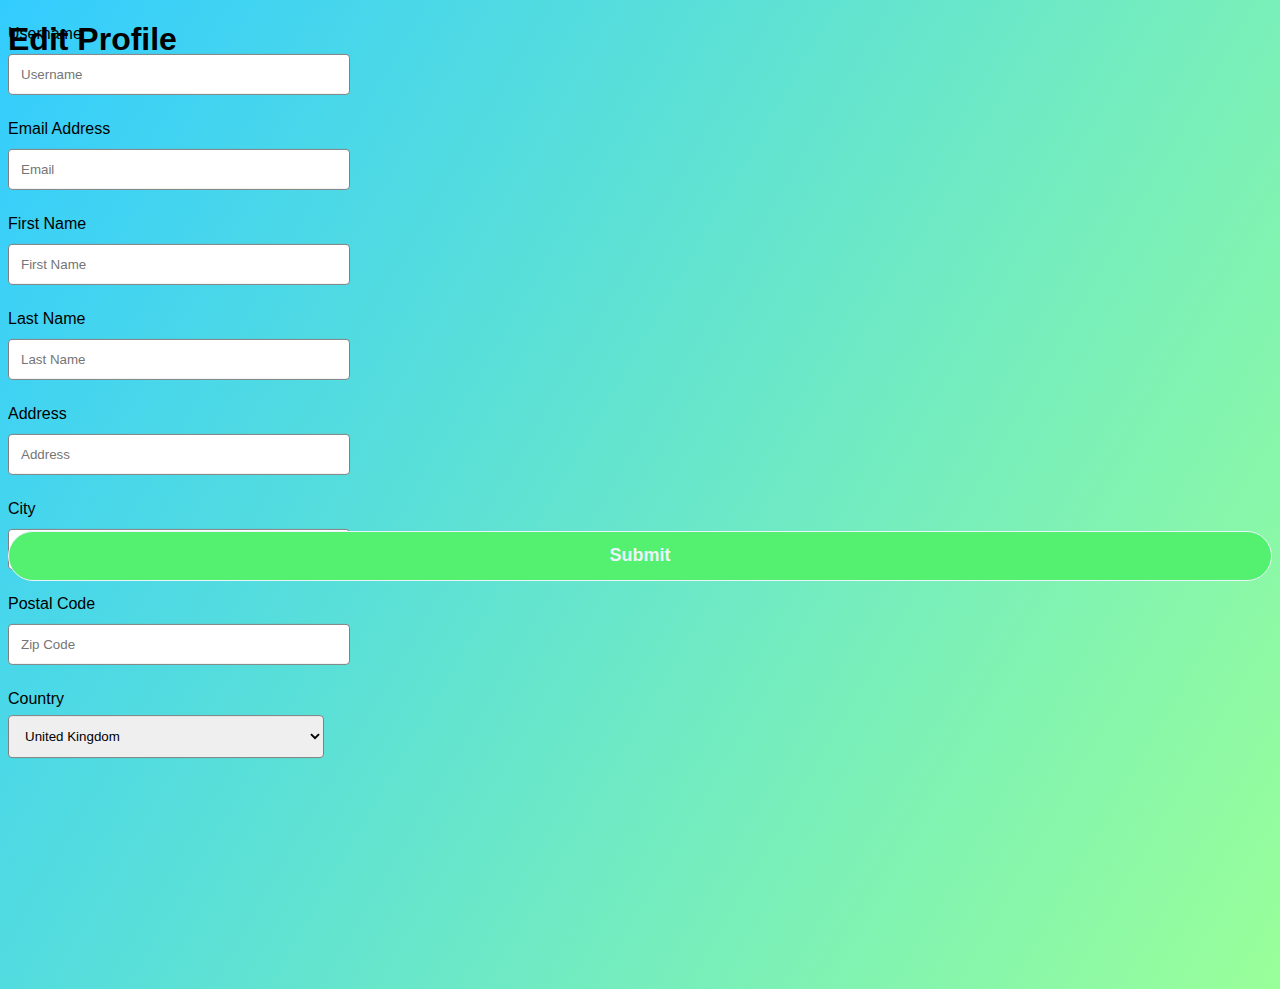
==== Form2.html @ aca81526 "Add files via upload" ====
<!DOCTYPE html>
<html lang="en">
    <head>
        <meta charset="UTF-8">
        <meta name="viewport" content="width=device-width, initial-scale=1.0">
        <title>Form</title>
        <link rel="stylesheet" href="Form.css">
        
    </head>   

    <body>
        <h1>Edit Profile</h1>
        <form method="get">
            <div class="row">
                <div class="col-7">
                    <label>Company</label>
                </div>
                <div class="col-8">
                    <input type="text" name="company" placeholder="Company" required>
                </div>
            </div>
            <div class="row">
                <div class="col-7">
                    <label>Username</label>
                </div>
                <div class="col-8">
                    <input type="text" name="username" placeholder="Username" required>
                </div>
            </div>
            <div class="row">
                <div class="col-7">
                    <label>Email Address</label>
                </div>
                <div class="col-8">
                    <input type="text" name="email" placeholder="Email" required>
                </div>
            </div>
            <div class="row">
                <div class="col-7">
                    <label>First Name</label>
                </div>
                <div class="col-8">
                    <input type="text" name="fName" placeholder="First Name" required>
                </div>
            </div>
            <div class="row">
                <div class="col-7">
                    <label>Last Name</label>
                </div>
                <div class="col-8">
                    <input type="text" name="lName" placeholder="Last Name" required>
                </div>
            </div>
            <div class="row">
                <div class="col-7">
                    <label>Address</label>
                </div>
                <div class="col-8">
                    <input type="text" name="address" placeholder="Address" required>
                </div>
            </div>
            <div class="row">
                <div class="col-7">
                    <label>City</label>
                </div>
                <div class="col-8">
                    <input type="text" name="city" placeholder="City" required>
                </div>
            </div>
            <div class="row">
                <div class="col-7">
                    <label>Postal Code</label>
                </div>
                <div class="col-8">
                    <input type="text" name="postal" placeholder="Zip Code" required>
                </div>
            </div>
            <div class="row">
                <div class="col-7">
                    <label>Country</label>
                </div>
                <div class="col-8">
                    <select type="text" name="country" placeholder="Country">
                        <option value="united kingdom">United Kingdom</option>
                        <option value="australia">Australia</option>
                        <option value="germany">Germany</option>
                        <option value="india">India</option>
                        <option value="united states">United States</option>
                    </select>
                </div>
            </div>
            <input type="submit" value="Submit">
        </form>  
</body>
</html>
---- Form.css ----
body {
    box-sizing: border-box;
    display: block;
    background: linear-gradient(120deg, #33ccff, #99ff99) ;
}

h1{
    font-family: Arial, Helvetica, sans-serif;
}
input[type=text], select{
    width: 100%;
    padding: 12px;
    border: 1px  solid grey;
    border-radius: 4px;
    resize: vertical;
    font-family: Verdana, Geneva, Tahoma, sans-serif;
}

label {
    padding: 12px 0;
    display: inline-block;
    font: 1em sans-serif;
}

.col-1 {
    float: left;
    width: 25%;
    margin-top: 6px;
  }

.col-2 {
    float: bottom;
    width: 20%;
    margin-top: 6px;
}

.col-3 {
    float: left;
    width: 25%;
    margin-top: 6px;
    translate: 130%;
    transform: translateY(-225%);
}

.col-4 {
    float: bottom;
    width: 10%;
    margin-top: 6px;
    translate: 325%;
    transform: translateY(-110%);
}
.col-31 {
    float: left;
    width: 25%;
    margin-top: 6px;
    translate: 130%;
    transform: translateY(-850%);
}

.col-41 {
    float: bottom;
    width: 10%;
    margin-top: 6px;
    translate: 325%;
    transform: translateY(-400%);
}

.col-5 {
    float: left;
    width: 25%;
    margin-top: 6px;
    translate: 225%;
    transform: translateY(-450%);

}

.col-6 {
    float: bottom;
    width: 15%;
    margin-top: 6px;
    translate: 375%;
    transform: translateY(-215%);
}

.col-51 {
    float: left;
    width: 25%;
    margin-top: 6px;
    transform: translateY(-625%);

}

.col-61 {
    float: bottom;
    width: 15%;
    margin-top: 6px;
    transform: translateY(-300%);
}

.col-7 {
    float: left;
    width: 25%;
    margin-top: 6px;
    transform: translateY(-400%);
}

.col-8 {
    float: bottom;
    width: 25%;
    margin-top: 6px;
    transform: translateY(-190%);
}

.col-71 {
    float: left;
    width: 25%;
    margin-top: 6px;
    translate: 130%;
    transform: translateY(-625%);
}

.col-81 {
    float: bottom;
    width: 25%;
    margin-top: 6px;
    translate: 130%;
    transform: translateY(-295%);
}

.col-9 {
    float: left;
    width: 25%;
    margin-top: 6px;
    transform: translateY(-625%);
}

.col-10 {
    float: bottom;
    width: 75%;
    margin-top: 6px;
    transform: translateY(-300%);
}

.col-11 {
    float: left;
    width: 25%;
    margin-top: 6px;
    translate: 235%;
    transform: translateY(-1075%);
}

.col-12 {
    float: bottom;
    width: 18%;
    margin-top: 6px;
    translate: 325%;
    transform: translateY(-500%);
}

.container form.row{
    display: flex;
    
}
.row::after {
    content:none;
    display: table;
}

input[type= "submit"]{
    width: 100%;
    height: 50px;
    border: 1px solid;
    background: #54f070;
    border-radius: 25px;
    font-size: 18px;
    color: #e9f4fb;
    font-weight: 700;
    cursor: pointer;
    outline: none;
    transform: translateY(-800%);
}

input[type= "submit"] :hover{
    border-color: #54f070;
    transition: .5s;
}

@media screen and (max-width: 600px) {
    .col-1, .col-2,.col-3, .col-4,.col-31, .col-41,.col-5, .col-6,.col-51, .col-61,.col-7, .col-8,.col-71, .col-81,.col-9, .col-10,.col-11, .col-12{
      width: 100%;
      margin-top: 0;
    }
}
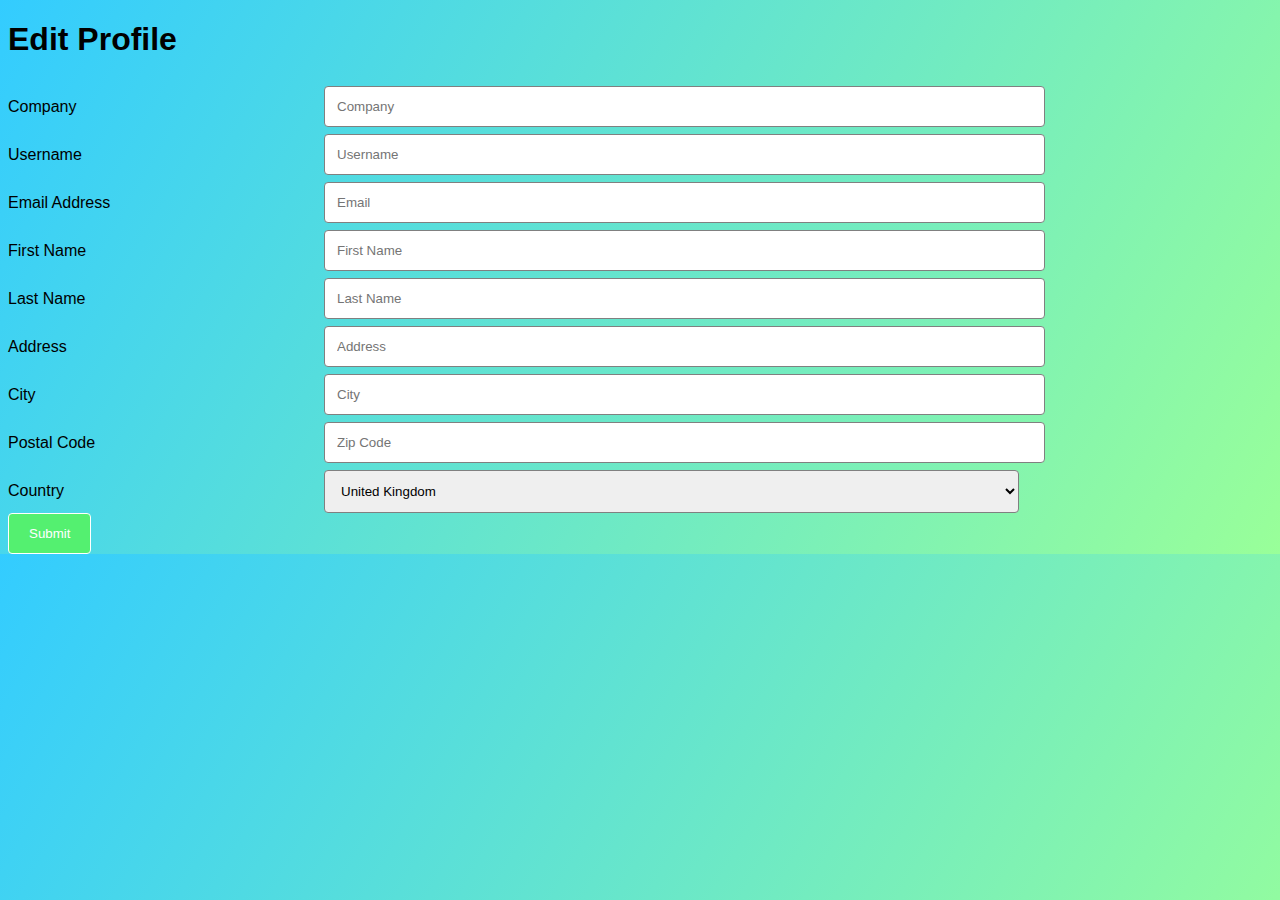
==== commit 0fc0893f: "Add files via upload" ====
--- a/Form2.html
+++ b/Form2.html
@@ -4,7 +4,7 @@
         <meta charset="UTF-8">
         <meta name="viewport" content="width=device-width, initial-scale=1.0">
         <title>Form</title>
-        <link rel="stylesheet" href="Form.css">
+        <link rel="stylesheet" href="Form2.css">
         
     </head>   
 
--- a/Form2.css
+++ b/Form2.css
@@ -0,0 +1,66 @@
+body {
+    box-sizing: border-box;
+    display: block;
+    background: linear-gradient(120deg, #33ccff, #99ff99) ;
+}
+
+h1{
+    font-family: Arial, Helvetica, sans-serif;
+}
+input[type=text], select{
+    width: 100%;
+    padding: 12px;
+    border: 1px  solid grey;
+    border-radius: 4px;
+    resize: vertical;
+    font-family: Verdana, Geneva, Tahoma, sans-serif;
+    
+}
+
+label {
+    padding: 12px  0;
+    display: inline-block;
+    font: 1em sans-serif;
+}
+
+
+.col-7 {
+    float: left;
+    width: 25%;
+    margin-top: 6px;
+}
+
+.col-8 {
+    float: left;
+    width: 55%;
+    margin-top: 6px;
+}
+
+.row::after{
+    content: " ";
+    display: table;
+    clear: both;
+}
+
+input[type= "submit"]{
+    background-color: #54f070;
+    color: white;
+    border-color: green;
+    padding: 12px 20px;
+    border: 1px solid;
+    border-radius: 4px;
+    cursor: pointer;
+    float: left ;
+}
+
+input[type= "submit"] :hover{
+    border-color: #54f070;
+}
+
+@media screen and (max-width: 750px) {
+    .col-7, .col-8{
+      width: 100%;
+      margin-top: 0;
+      float: bottom;
+    }
+}
